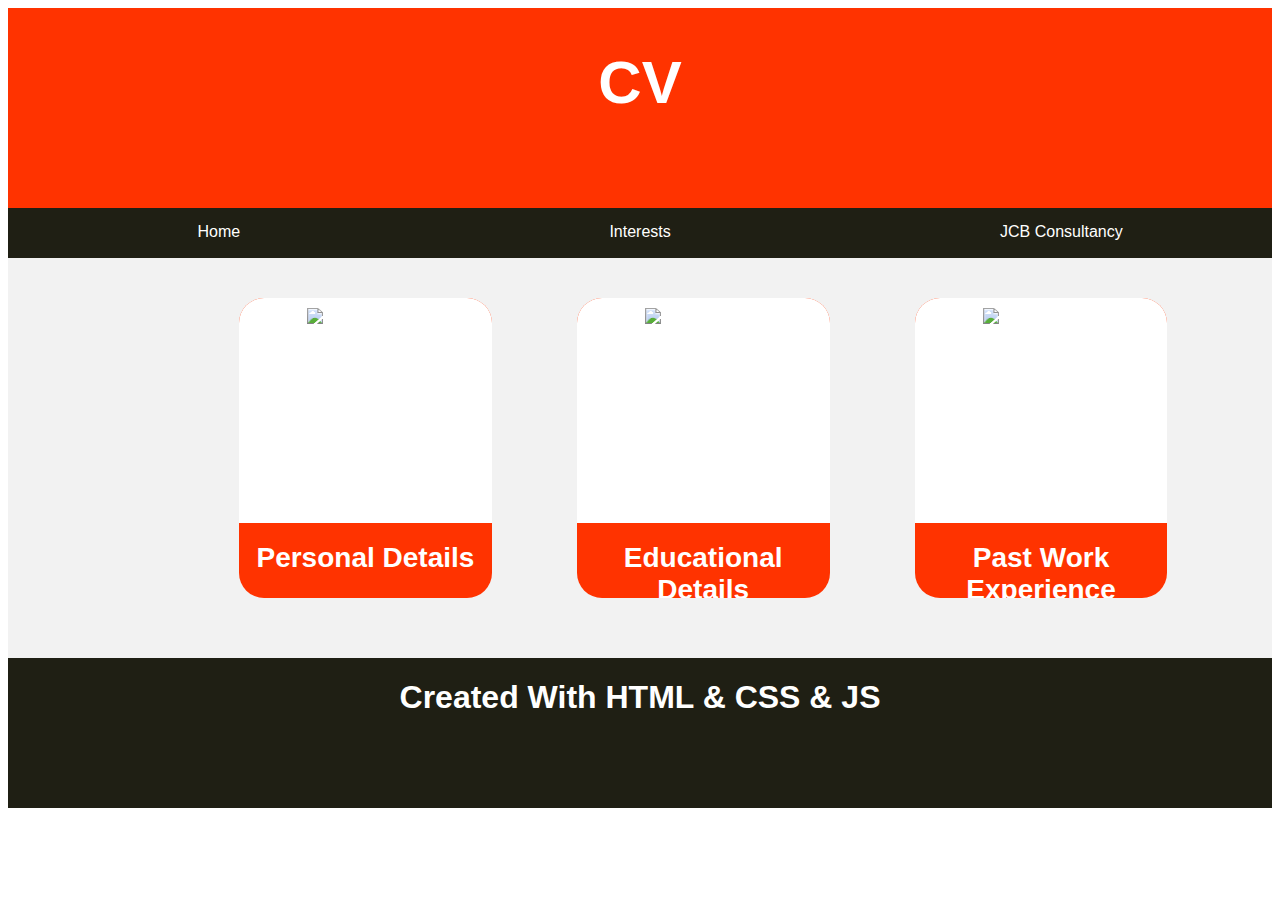
==== cv.html @ d31a873c "Add files via upload" ====
<!DOCTYPE html>

<html>
	<head>
		
		<title> CV - JCB Consultancy </title>

		<meta charset="UTF-8">
		
		<meta name="viewport" content="width=device-width, initial-scale=1">
		
		<link rel="stylesheet" type="text/css" href="CvStyleSheet.css">

	</head>

	<body>

		<div class="header">
			
			<h1> CV </h1>

		</div>

		<div class="navbar">
			
			<a href="jcbconsultancy.html"> JCB Consultancy </a>
			
			<a href="interests.html"> Interests </a>
			
			<a href="index.html"> Home </a>

		</div>

		<div id="upperband"> 
			
			<a href="personaldetails.html">
				
				<div id="personalbox">

						<div style="background-color: #ffffff; width: 100%; height: 75%;">
						
							<img id="imgpersonal" src="personal-icon.png">
						
						</div>

						<h1 id="ppersonal"> Personal Details </h1>
				
				</div>
			
			</a>

			<a href="educationaldetails.html">
				
				<div id="educationbox">
					
						<div style="background-color: #ffffff; width: 100%; height: 75%;">
					
							<img id="imgeducation" src="education-icon.png">

						</div>	
				
						<h1 id="peducation"> Educational Details </h1>
					
				</div>
			
			</a>
				<a href="pastworkexperiences.html">
					
					<div id="workbox">
				
						<div style="background-color: #ffffff; width: 100%; height: 75%;">
						
							<img id="imgwork" src="work-icon.png">
					
						</div>

					<h1 id="pwork"> Past Work Experience </h1>

					</div>
				
				</a>		
		</div>

		<div class="footer">

			<div> <h1>Created With HTML & CSS & JS</h1> </div>

		</div>

	</body>

</html>
---- CvStyleSheet.css ----
.header {
	flex: 100%;
	background-color: #ff3300;
	width: auto;
	height: 200px;
	overflow: hidden;
	}

.header h1 {
	text-align: center;
	font-size: 60px;
	font-family: sans-serif;
	color: white;
	}

.header h2 {
	text-align: center;
	font-size: 20px;
	font-family: sans-serif;
	color: white;
	}

.navbar {
	flex: 100%;
	background-color: #1f1f14;
	width: auto;
	height: 50px;
	overflow: hidden;
	}

.navbar a {
	display: block;
	color: #ffffff;
	text-align: center;
	float: right;
	text-decoration: none;
	font-family: sans-serif;
	font-style: bold;
	width: 33.33%;
	height: 50px;
	padding-top: 15px;
	}	

.navbar a:hover {
	background-color: #ffc2b3;
	color: #1f1f14;
	}

#CVnavbar {
	flex: 100%;
	background-color: #b3b3b3;
	width: auto;
	height: 50px;
	overflow: hidden;
	}	

#CVnavbar a {
	display: block;
	color: #ffffff;
	text-align: center;
	float: right;
	text-decoration: none;
	font-family: sans-serif;
	font-style: bold;
	width: 33.33%;
	height: 50px;
	padding-top: 15px;
	}

#CVnavbar a:hover {
	background-color: #ffc2b3;
	color: #1f1f14;
	}

#upperband {
	flex: 100%;
	width: auto;
	background-color: #f2f2f2;
	height: 400px;
	overflow: hidden;
	}

#personalbox {
	flex: 100%;
	height: 300px;
	width: 20%;
	overflow: hidden;
	background-color: #ff3300;
	margin-left: 231px;
	float: left;
	margin-top: 40px;
	border-radius: 25px;
	}

#personalbox a {
	text-decoration: none;
	}

#imgpersonal {
	flex: 100%;
	overflow: hidden;
	margin-left: 68px;
	margin-top: 10px;
	}

#ppersonal {
	text-align: center;
	font-family: sans-serif;
	color: #ffffff;
	font-size: 28px;
	text-decoration: none;
	}

#educationbox {
	flex: 100%;
	height: 300px;
	width: 20%;
	overflow: hidden;
	background-color: #ff3300;
	margin-left: 85px;
	float: left;
	margin-top: 40px;
	border-radius: 25px;
	}

#educationbox a {
	text-decoration: none;
	}

#imgeducation {
	flex: 100%;
	overflow: hidden;
	margin-left: 68px;
	margin-top: 10px;
	}

#peducation {
	text-align: center;
	font-family: sans-serif;
	color: #ffffff;
	font-size: 28px;
	text-decoration: none;
	}

#workbox {
	flex: 100%;
	height: 300px;
	width: 20%;
	overflow: hidden;
	background-color: #ff3300;
	margin-left: 85px;
	float: left;
	margin-top: 40px;
	border-radius: 25px;
	}

#workbox a {
	text-decoration: none;
	}

#imgwork {
	flex: 100%;
	overflow: hidden;
	margin-left: 68px;
	margin-top: 10px;
	}

#pwork {
	text-align: center;
	font-family: sans-serif;
	color: #ffffff;
	font-size: 28px;
	text-decoration: none;
	}

.footer {
	flex: 100%;
	background-color: #1f1f14; 
	width: auto;
	height: 150px;
	overflow: hidden;
	text-align: center;
	font-family: sans-serif;
	color: #ffffff;
	}
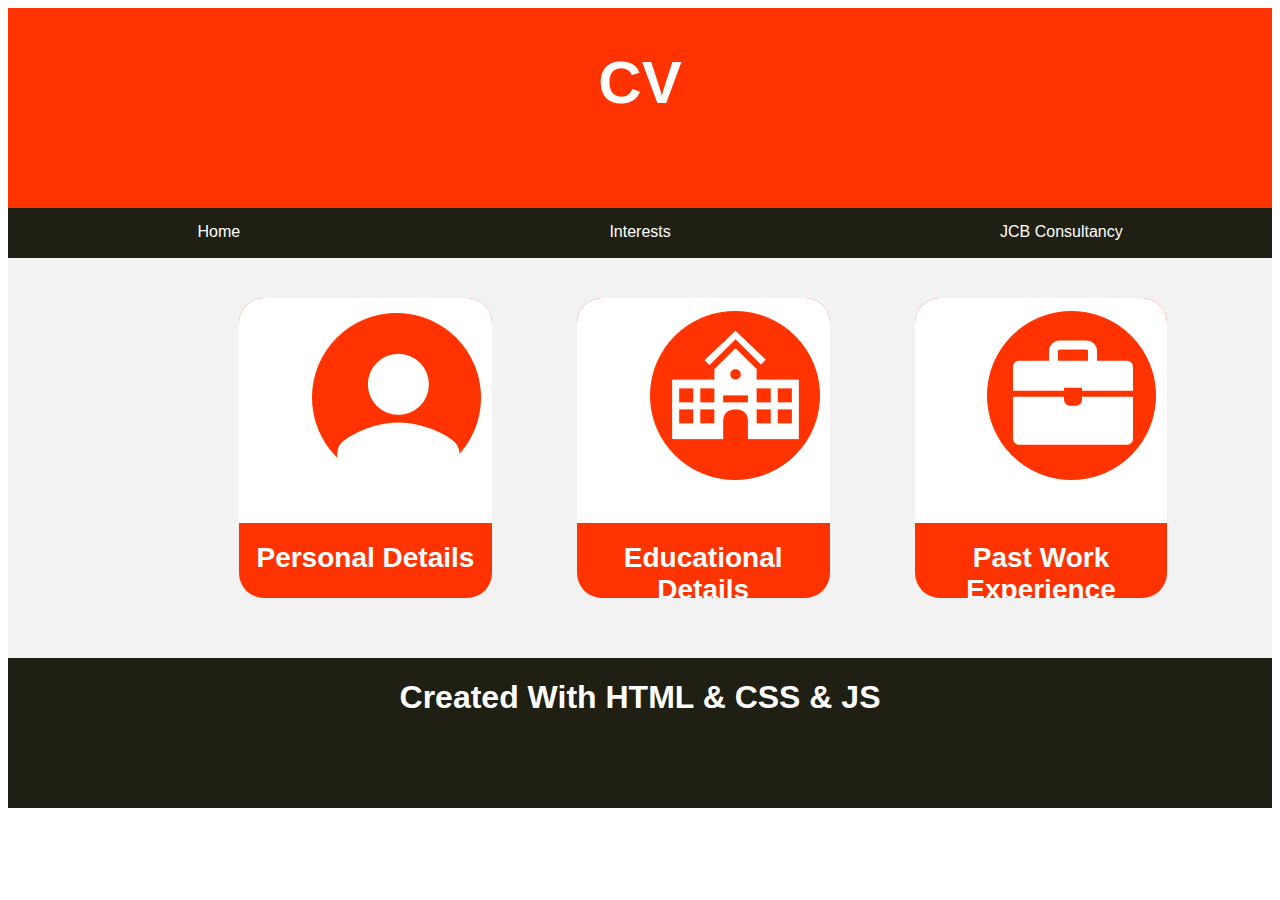
==== commit 7cad1764: "Update cv.html" ====
--- a/cv.html
+++ b/cv.html
@@ -39,7 +39,7 @@
 
 						<div style="background-color: #ffffff; width: 100%; height: 75%;">
 						
-							<img id="imgpersonal" src="personal-icon.png">
+							<img id="imgpersonal" src="personal-icon.PNG">
 						
 						</div>
 
@@ -55,7 +55,7 @@
 					
 						<div style="background-color: #ffffff; width: 100%; height: 75%;">
 					
-							<img id="imgeducation" src="education-icon.png">
+							<img id="imgeducation" src="education-icon.PNG">
 
 						</div>	
 				
@@ -70,7 +70,7 @@
 				
 						<div style="background-color: #ffffff; width: 100%; height: 75%;">
 						
-							<img id="imgwork" src="work-icon.png">
+							<img id="imgwork" src="work-icon.PNG">
 					
 						</div>
 
